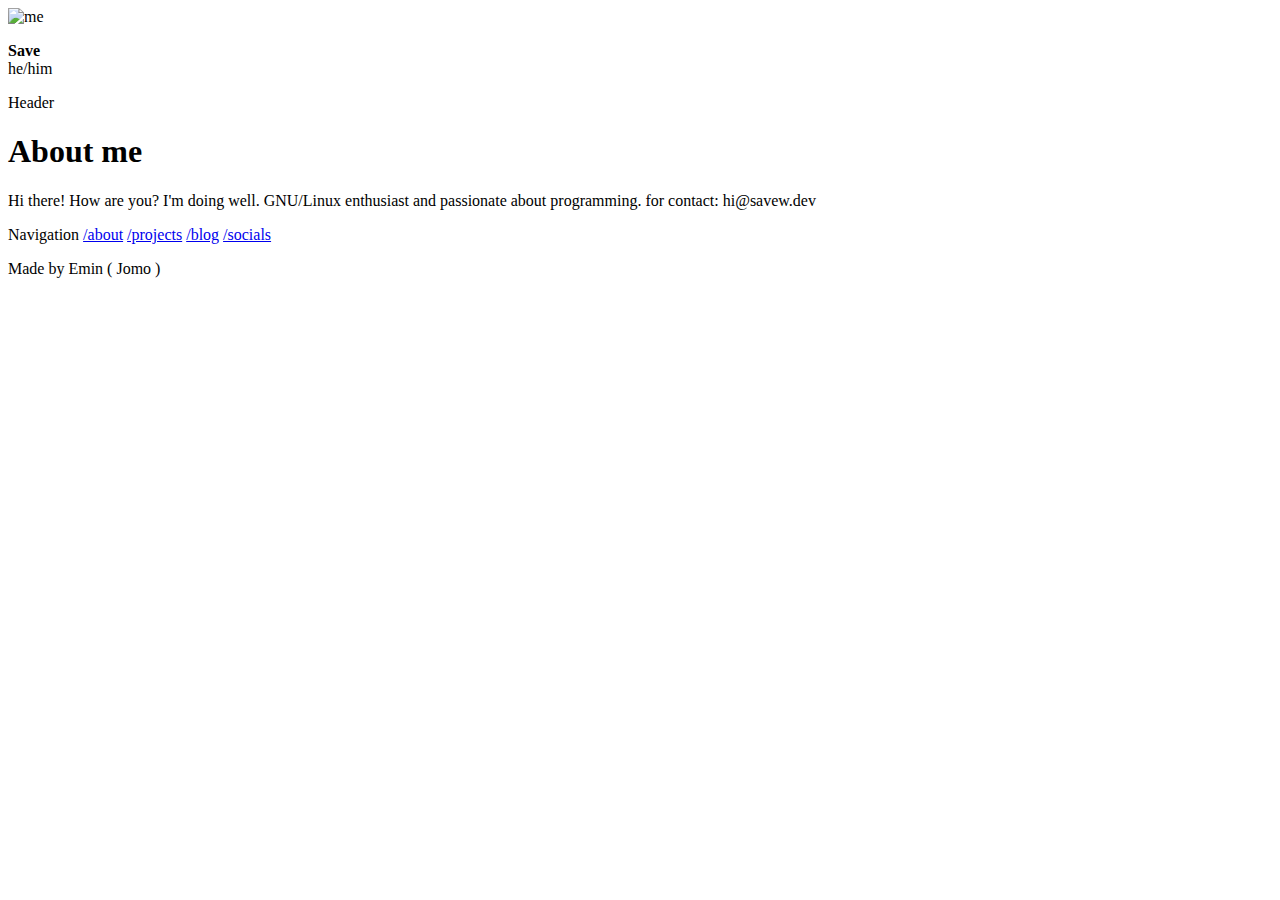
==== index.html @ 3fe89d73 "Update index.html" ====
<!DOCTYPE html>
<html lang="en">

<head>
    <meta charset="UTF-8">
    <meta name="viewport" content="width=device-width, initial-scale=1.0">
    <title>Save | homepage</title>
    <script src="https://cdn.tailwindcss.com"></script>
    <link rel="stylesheet" href="styles.css">
    <link rel="icon" href="favicon.ico" type="image/x-icon">
</head>

<body class="text-white min-h-screen flex items-center justify-center">

    <div class="container mx-auto p-4 md:p-8 flex flex-col items-center justify-center">
        <div class="common-container w-full md:w-3/4 lg:w-2/3">
            <div
                class="border-highlight p-6 md:p-8 mb-6 relative flex flex-col md:flex-row items-center md:items-start">
                <div class="flex flex-col items-center mb-4 md:mb-0 md:mr-4">
                    <img src="jomoshadow2.png" alt="me" class="border-image border-highlight mb-2 w-24 sm:w-40 md:w-80">
                    <p class=" text-sm md:text-base text-center">
                        <strong>Save</strong><br>
                        he/him
                    </p>
                </div>
                <div class="text-center md:text-left">
                    <span class="section-label">Header</span>
                    <h1 class="text-2xl md:text-4xl font-bold">About me</h1>
                    <p class="text-white mt-2 text-sm md:text-base">
                       Hi there! How are you? I'm doing well. GNU/Linux enthusiast and passionate about programming.
                       for contact: hi@savew.dev
                    </p>
                </div>
            </div>

            <div
                class="border-highlight p-6 md:p-8 mb-6 relative grid grid-cols-1 sm:grid-cols-2 md:grid-cols-3 gap-4 text-base md:text-lg">
                <span class="section-label col-span-full">Navigation</span>
                <a href="/" class="block border-highlight hover-bg p-4 text-center transition duration-300">/about</a>
                <a href="/projects.html"
                    class="block border-highlight hover-bg p-4 text-center transition duration-300">/projects</a>
                <a href="https://notes.savew.dev"
                    class="block border-highlight hover-bg p-4 text-center transition duration-300">/blog</a>
                <a href="/socials.html"
                    class="block border-highlight hover-bg p-4 text-center transition duration-300">/socials</a>
            </div>
        </div>

        <div class="mt-2 pt-4 relative">
            <p class="text-sm md:text-base text-center text-gray-200">Made by Emin ( Jomo )</p>
        </div>
    </div>
</body>

</html>
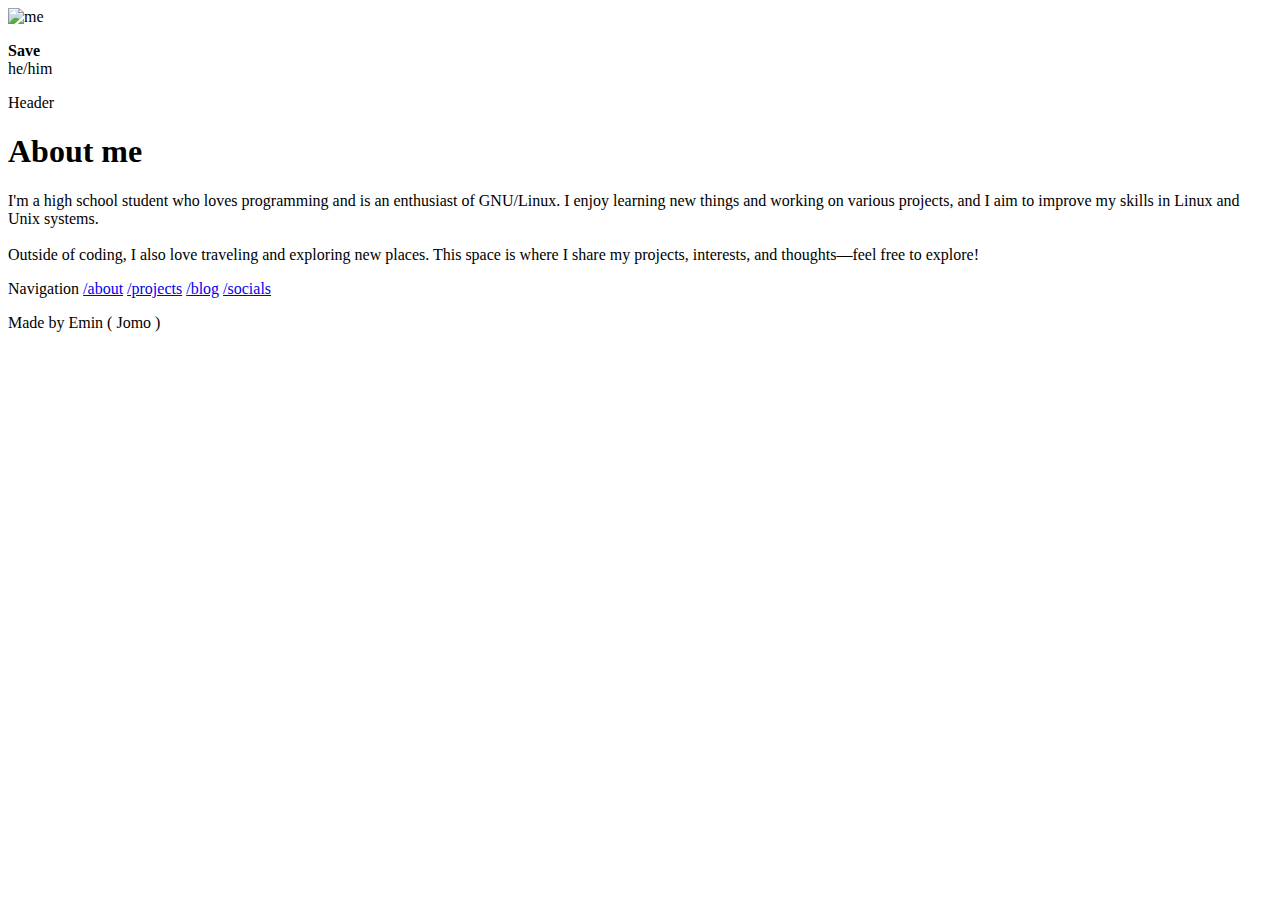
==== commit ffa99579: "Update index.html" ====
--- a/index.html
+++ b/index.html
@@ -7,7 +7,7 @@
     <title>Save | homepage</title>
     <script src="https://cdn.tailwindcss.com"></script>
     <link rel="stylesheet" href="styles.css">
-    <link rel="icon" href="favicon.ico" type="image/x-icon">
+    <link rel="icon" href="isave-fav.ico" type="image/x-icon">
 </head>
 
 <body class="text-white min-h-screen flex items-center justify-center">
@@ -17,7 +17,7 @@
             <div
                 class="border-highlight p-6 md:p-8 mb-6 relative flex flex-col md:flex-row items-center md:items-start">
                 <div class="flex flex-col items-center mb-4 md:mb-0 md:mr-4">
-                    <img src="jomoshadow2.png" alt="me" class="border-image border-highlight mb-2 w-24 sm:w-40 md:w-80">
+                    <img src="isavee.png" alt="me" class="border-image border-highlight mb-2 w-24 sm:w-40 md:w-80">
                     <p class=" text-sm md:text-base text-center">
                         <strong>Save</strong><br>
                         he/him
@@ -27,8 +27,9 @@
                     <span class="section-label">Header</span>
                     <h1 class="text-2xl md:text-4xl font-bold">About me</h1>
                     <p class="text-white mt-2 text-sm md:text-base">
-                       Hi there! How are you? I'm doing well. GNU/Linux enthusiast and passionate about programming.
-                       for contact: hi@savew.dev
+                       I'm a high school student who loves programming and is an enthusiast of GNU/Linux. 
+                       I enjoy learning new things and working on various projects, and I aim to improve my skills in Linux and Unix systems.<br><br> 
+                       Outside of coding, I also love traveling and exploring new places. This space is where I share my projects, interests, and thoughts—feel free to explore!
                     </p>
                 </div>
             </div>
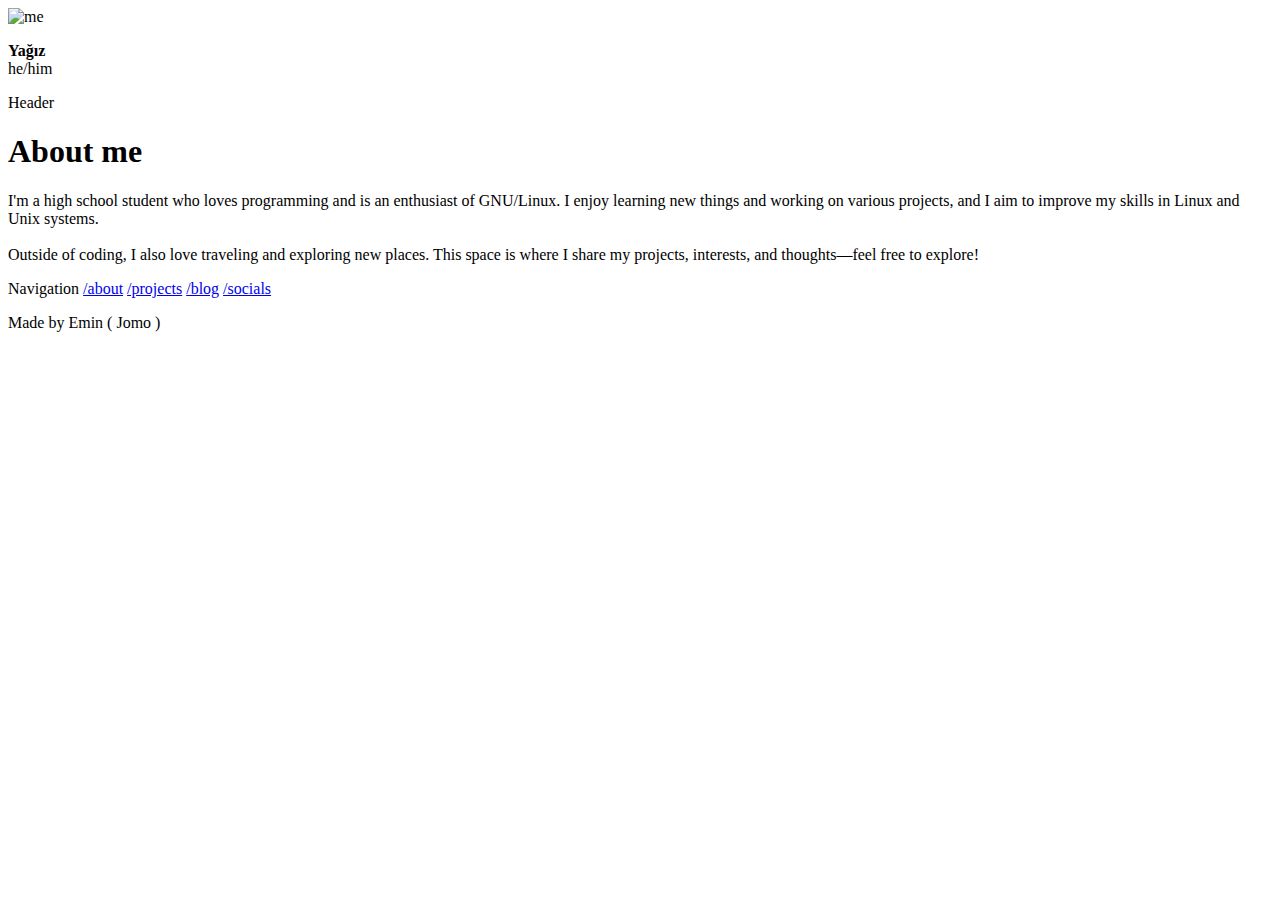
==== commit 8b52d7c4: "Update index.html" ====
--- a/index.html
+++ b/index.html
@@ -19,7 +19,7 @@
                 <div class="flex flex-col items-center mb-4 md:mb-0 md:mr-4">
                     <img src="isavee.png" alt="me" class="border-image border-highlight mb-2 w-24 sm:w-40 md:w-80">
                     <p class=" text-sm md:text-base text-center">
-                        <strong>Save</strong><br>
+                        <strong>Yağız</strong><br>
                         he/him
                     </p>
                 </div>
